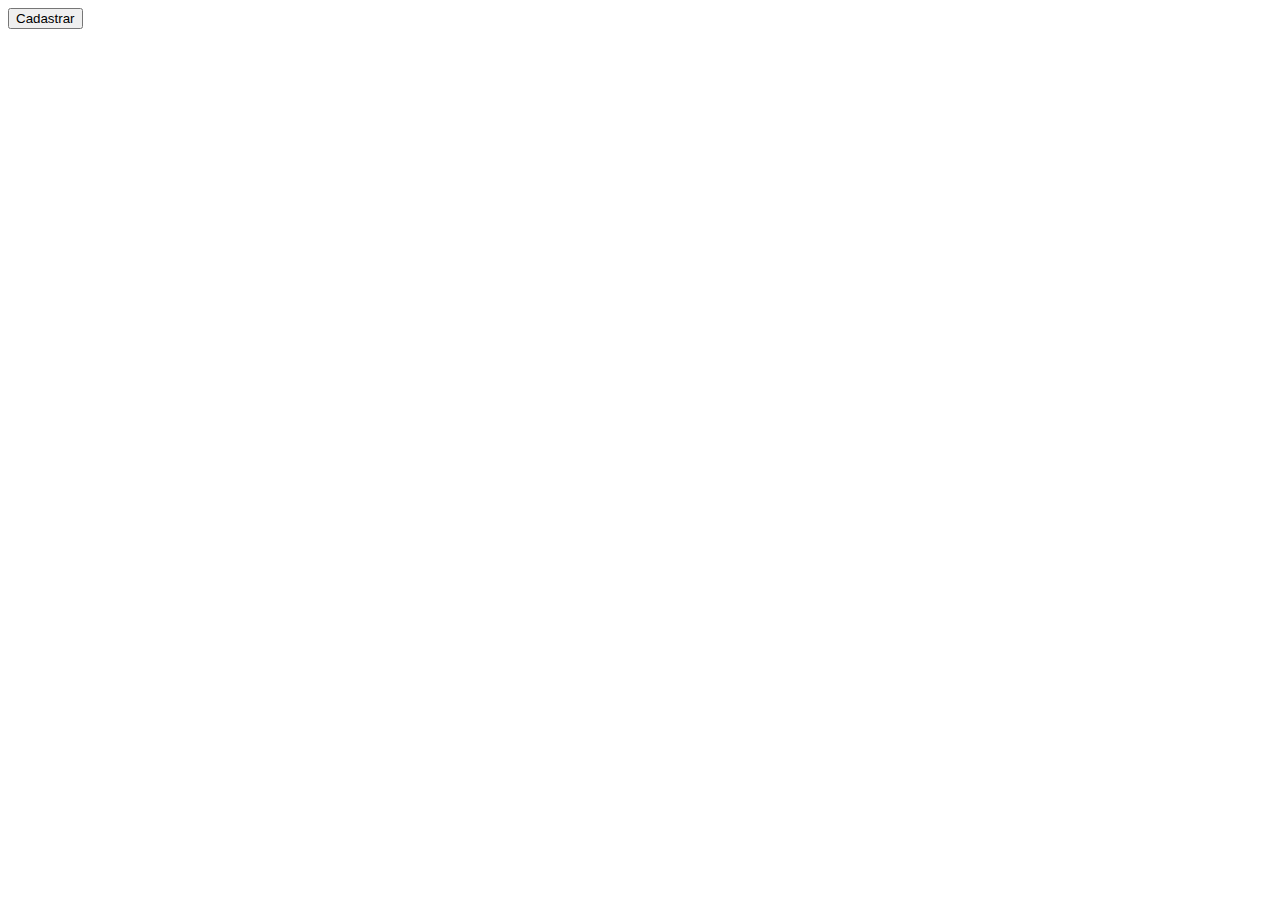
==== frontend/index.html @ 59a76971 "criando arquivo css e estruturando o index" ====
<!DOCTYPE html>
<html lang="pt-br">
<head>
    <meta charset="UTF-8">
    <meta http-equiv="X-UA-Compatible" content="IE=edge">
    <meta name="viewport" content="width=device-width, initial-scale=1.0">
    <title>Endereços</title>
</head>
<body>
    
    <div>

        <button>Cadastrar</button>

    </div>
    
</body>
</html>
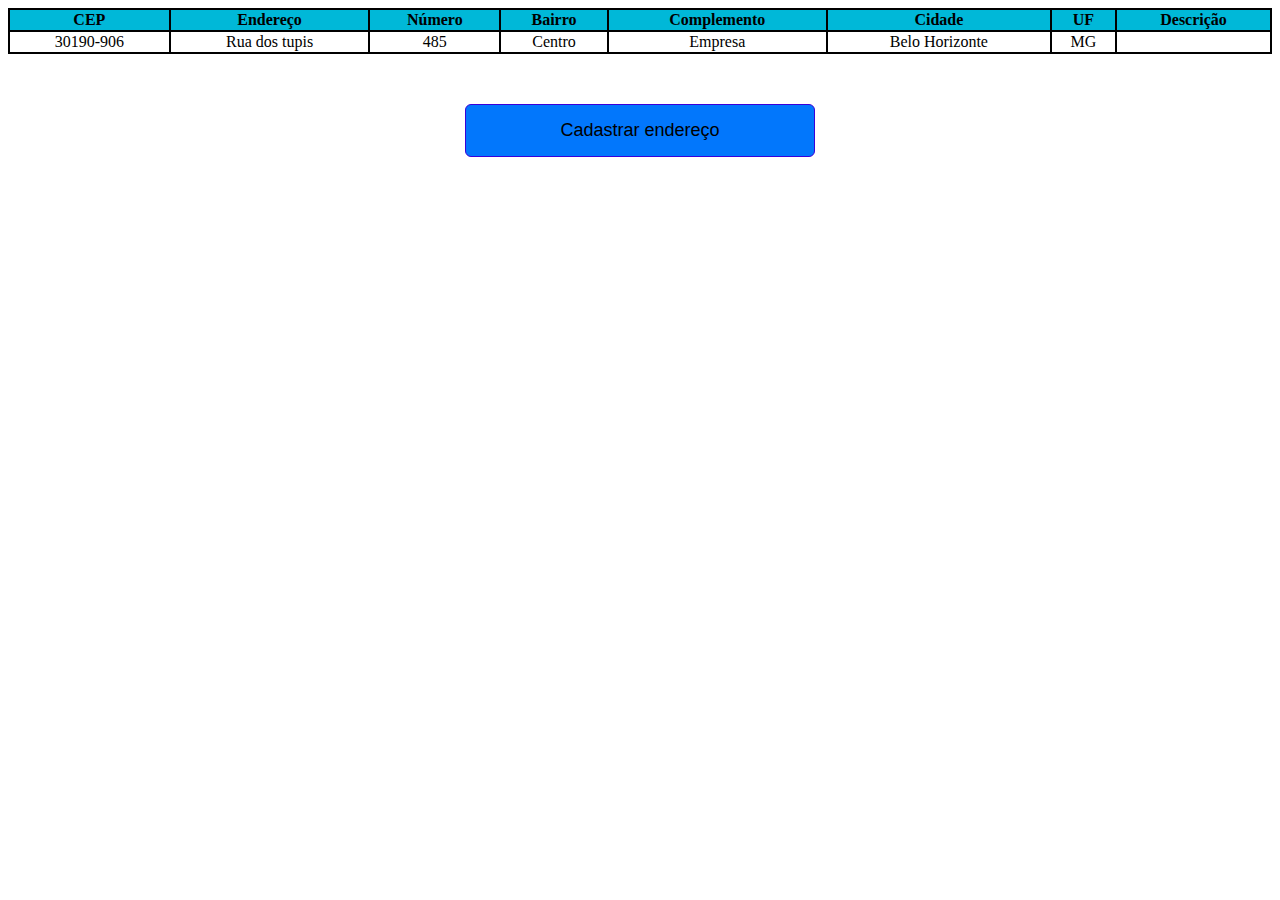
==== commit 0e8e4ace: "Estruturado e estilizado a página index" ====
--- a/frontend/index.html
+++ b/frontend/index.html
@@ -5,13 +5,40 @@
     <meta http-equiv="X-UA-Compatible" content="IE=edge">
     <meta name="viewport" content="width=device-width, initial-scale=1.0">
     <title>Endereços</title>
+    <link rel="stylesheet" href="style.css">
 </head>
+
 <body>
-    
-    <div>
 
-        <button>Cadastrar</button>
+    <div id="tabela">
+        <table class="lista">
+            <tr>
+                <th>CEP</th>
+                <th>Endereço</th>
+                <th>Número</th>
+                <th>Bairro</th>
+                <th>Complemento</th>
+                <th>Cidade</th>
+                <th>UF</td>
+                <th>Descrição</th>
+            </tr>
+            <tr>
+                <td>30190-906</td>
+                <td>Rua dos tupis</td>
+                <td>485</td>
+                <td>Centro</td>
+                <td>Empresa</td>
+                <td>Belo Horizonte</td>
+                <td>MG</td>
+                <td></td>
+            </tr>
+        </table>
+    </div>    
 
+    <div id="botao">
+        <a href="cadastro.html">
+            <input type="button" value="Cadastrar endereço" class="cadastrar">
+        </a>
     </div>
     
 </body>
--- a/frontend/style.css
+++ b/frontend/style.css
@@ -0,0 +1,32 @@
+#botao{
+    text-align: center;
+}
+.cadastrar{
+    width: 350px;
+    text-align: center;
+    padding: 15px 20px;
+    border: 1px solid #3a00d8;
+    border-radius: 6px;
+    background-color: #0277fc;
+    font-size: 18px;
+}
+
+#tabela{
+    text-align: center;
+}
+table{
+    margin: auto;
+    width: 100%;
+    border-collapse: collapse;
+    margin-bottom: 50px;
+    
+}
+
+.lista th{
+    border: 2px solid;
+    background-color: #00b8d8;
+}
+.lista td{
+    border: 2px solid;
+    background-color:#ffffff;
+}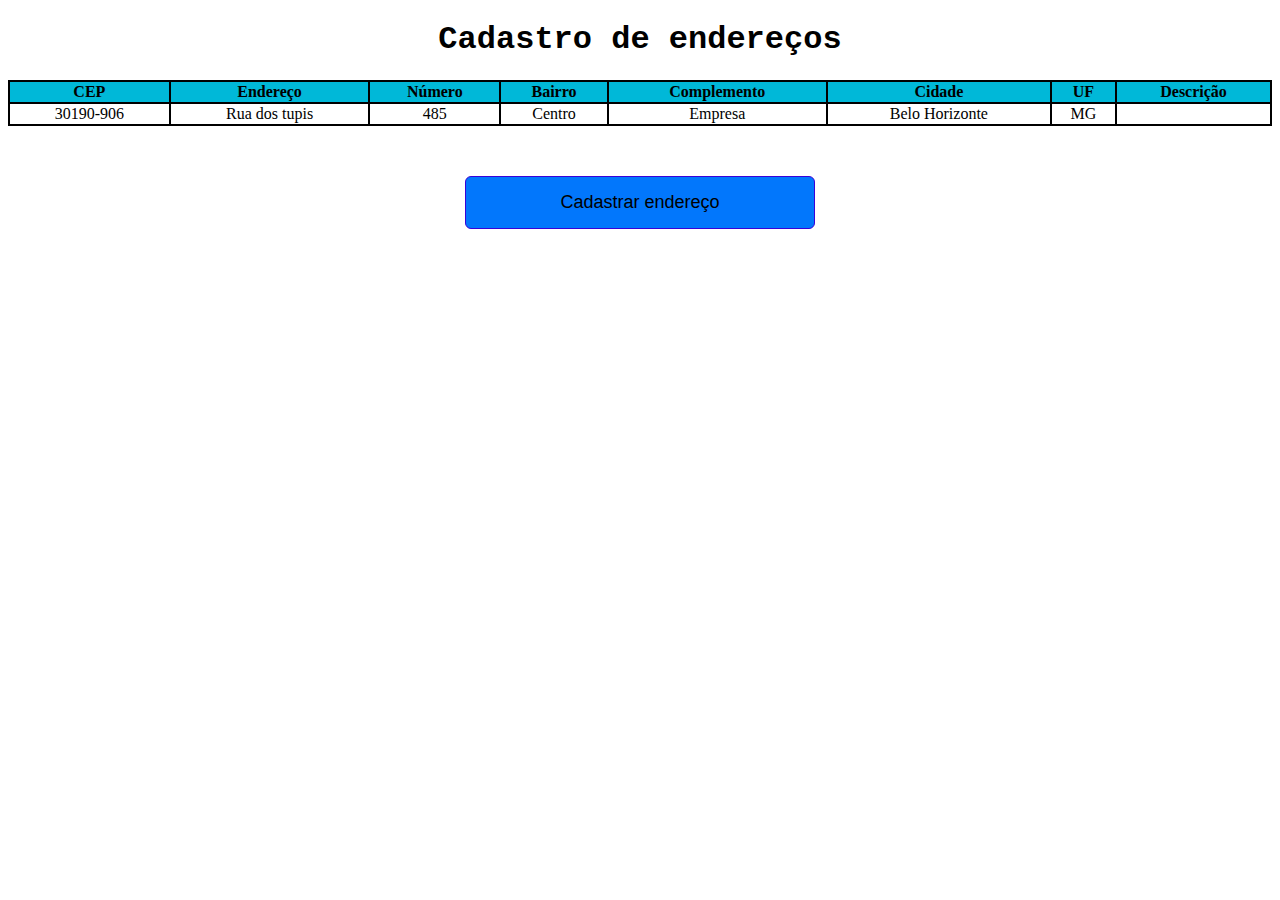
==== commit 4c856a7e: "Adicionando titulo ao index" ====
--- a/frontend/index.html
+++ b/frontend/index.html
@@ -9,7 +9,9 @@
 </head>
 
 <body>
-
+    <div id="titulo">
+        <h1>Cadastro de endereços</h1>
+    </div>
     <div id="tabela">
         <table class="lista">
             <tr>
--- a/frontend/style.css
+++ b/frontend/style.css
@@ -1,3 +1,8 @@
+#titulo{
+    text-align: center;
+    font-family:'Courier New', Courier, monospace;
+}
+
 #botao{
     text-align: center;
 }
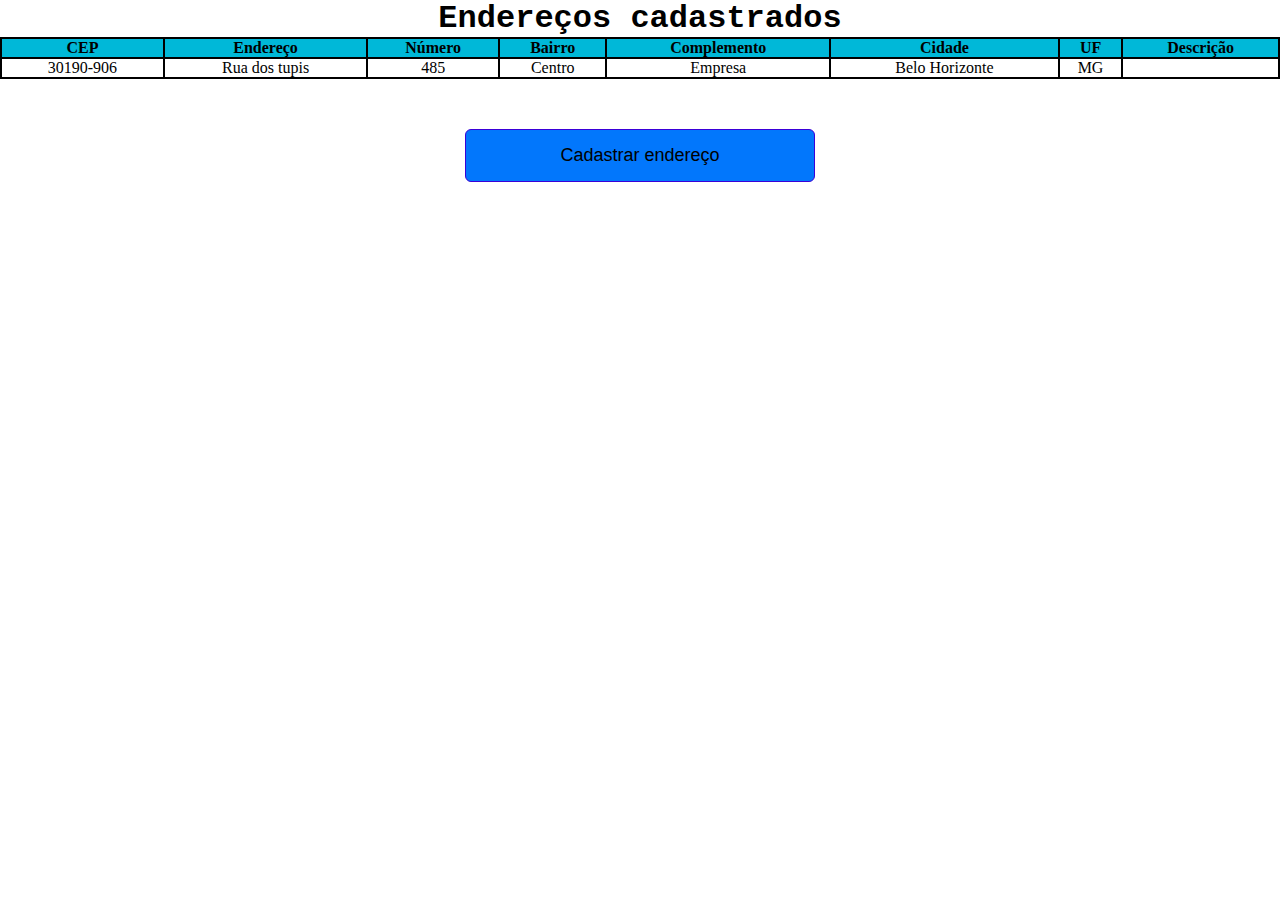
==== commit ba68e470: "Alterando titulo do index e estilizando pagina de cadastro" ====
--- a/frontend/index.html
+++ b/frontend/index.html
@@ -10,7 +10,7 @@
 
 <body>
     <div id="titulo">
-        <h1>Cadastro de endereços</h1>
+        <h1>Endereços cadastrados</h1>
     </div>
     <div id="tabela">
         <table class="lista">
--- a/frontend/style.css
+++ b/frontend/style.css
@@ -1,3 +1,8 @@
+*{
+    margin: 0;
+    padding: 0;
+}
+
 #titulo{
     text-align: center;
     font-family:'Courier New', Courier, monospace;
@@ -34,4 +39,34 @@
 .lista td{
     border: 2px solid;
     background-color:#ffffff;
+}
+
+#tituloCadastro{
+    text-align: center;
+}
+
+.aviso{
+    color: #ff0000;
+}
+
+fieldset{
+    border: 0;
+    text-align: center;
+    
+
+}
+
+#cadastrarEndereco{
+    width: 200px;
+    padding: 15px 20px;
+    border: 1px solid #3a00d8;
+    border-radius: 6px;
+    background-color: #0277fc;
+    font-size: 18px;
+    margin: 2%;
+}
+
+#tituloCadastro h1{
+    margin-bottom: 1%;
+    font-family:'Courier New', Courier, monospace;
 }